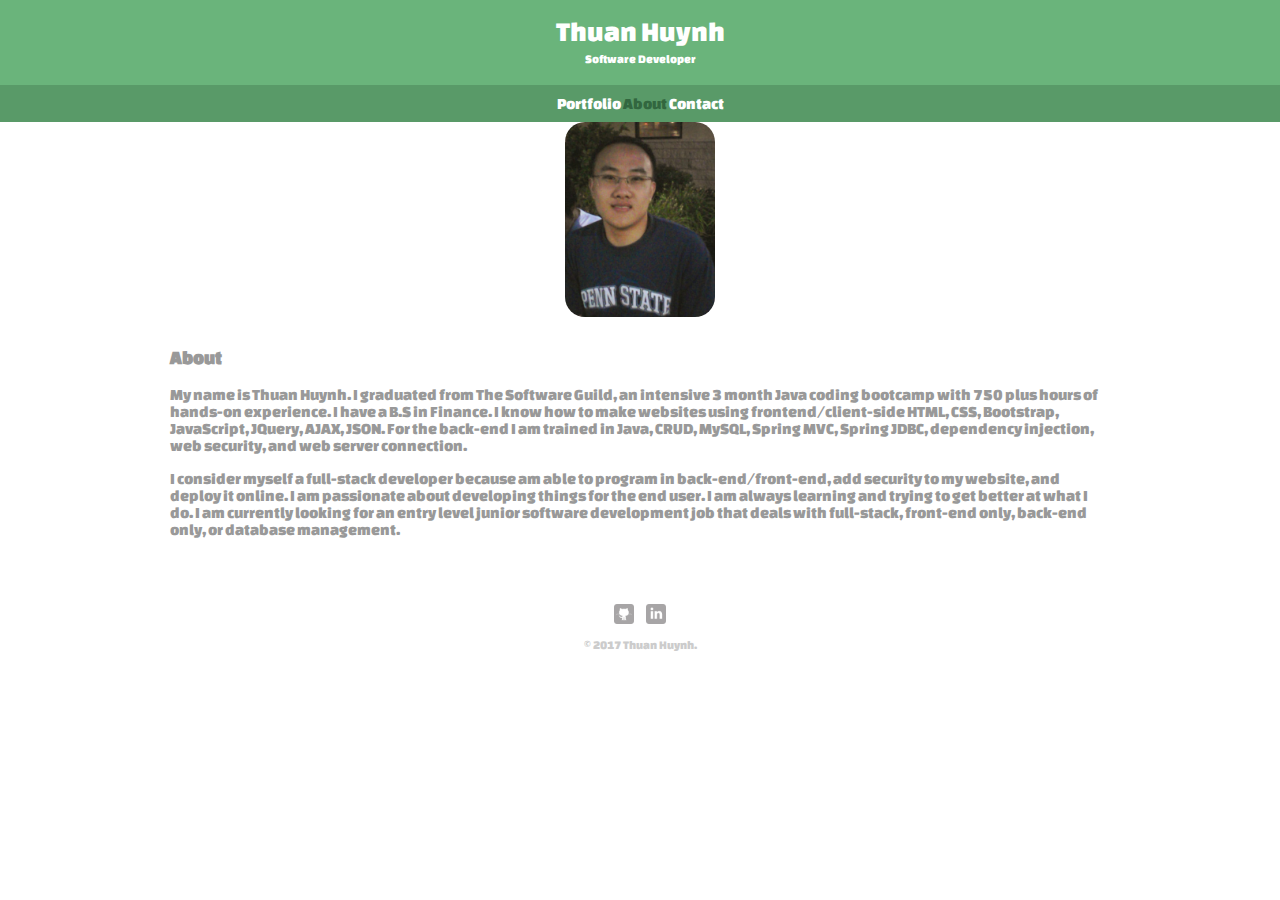
==== about.html @ 43ffecfe "added pages" ====
<!DOCTYPE html>
<html>

<head>
    <meta charset="utf-8">
    <title>Thuan Huynh | Software Developer Generalist</title>
    <link rel="stylesheet" href="css/normalize.css">
    <link href="https://fonts.googleapis.com/css?family=Changa+One|Open+Sans:400,400i,700,700i,800" rel="stylesheet">
    <link rel="stylesheet" href="css/main.css">
</head>

<body>
    <header>
        <a href="index.html" id="logo">
            <h1>Thuan Huynh</h1>
            <h2>Software Developer</h2>
        </a>
        <nav>
            <ul>
                <li><a href="index.html">Portfolio</a></li>
                <li><a href="about.html" class="selected">About</a></li>
                <li><a href="contact.html">Contact</a></li>
            </ul>
        </nav>
    </header>
    
    <div id="wrapper2">
        <section>
            <img src="img/thuan.jpg" alt="Photograph of Thuan" class="profile-photo">
            <h3>About</h3>
            <p>My name is Thuan Huynh. I graduated from The Software Guild, an intensive 3 month Java coding bootcamp with 750
                plus hours of hands-on experience. I have a B.S in Finance. I know how to make websites using frontend/client-side
                HTML, CSS, Bootstrap, JavaScript, JQuery, AJAX, JSON. For the back-end I am trained in Java, CRUD, MySQL,
                Spring MVC, Spring JDBC, dependency injection, web security, and web server connection.</p>
            <p>I consider myself a full-stack developer because am able to program in back-end/front-end, add security to my
                website, and deploy it online. I am passionate about developing things for the end user. I am always learning
                and trying to get better at what I do. I am currently looking for an entry level junior software development
                job that deals with full-stack, front-end only, back-end only, or database management. </p>

        </section>

        <footer>
            <a href="https://github.com/thuanhuynh89" target="_blank"><img src="img/github.png" alt="Github Logo"
            class="social-icon"> </a>
            <a href="https://linkedin.com/in/thuan-huynh-bitsdontbyte" target="_blank"><img src="img/linkedin.png" 
            alt="Linkedin Logo"  class="social-icon"> </a>
            <p>&copy; 2017 Thuan Huynh.</p>
        </footer>
    </div>
</body>

</html>
---- css/main.css ----
/*************************************************
GENERAL
**************************************************/

body {
    font-family: 'Changa One', sans-serif;
}

#wrapper{
    max-width: 940px;
    margin: 0 auto;
    padding: 0 5%;
}

#wrapper2{
    max-width: 940px;
    margin: 0 auto;
    padding: 9.5% 5%;
}

a{
    text-decoration: none;
}

img {
    width: 100%;
}

h3 {
    margin: 0 0 1em 0;
}

/*************************************************
HEADING
**************************************************/

header {
    float: left;
    margin: 0 0 0 0;
    padding: 5px 0 0 0;
    width: 100%;
}

#logo{
    text-align: center;
    margin: 0;
}

h1 {
    font-family: 'Changa One', sans-serif;
    margin: 15px 0;
    font-size: 1.75em;
    font-weight: normal;
    line-height: .8em;
}

h2{
    font-size: 0.75em;
    margin: -5px 0 0;
    font-weight: normal;
}

/*************************************************
NAVIGATION
**************************************************/
nav {
    text-align: center;
    padding: 10px 0;
    margin: 20px 0 0;
}

nav ul {
    list-style: none;
    margin: 0 10px;
    padding: 0;
}

nav li {
    display: inline-block;
}

/*************************************************
FOOTER
**************************************************/

footer {
    font-size: .75em;
    text-align: center;
    clear: both;
    padding-top: 50px;
    color: #ccc;
}

.social-icon {
    width: 20px;
    height: 20px;
    margin: 0 5px;
}

/*************************************************
PAGE: PORTFOLIO
**************************************************/

#gallery{
    margin: 0;
    padding: 0;
    list-style: none;
}

#gallery li {
    float: left;
    width: 45%;
    margin: 2.5%;
    background-color: #f5f5f5;
    color: #bdc3c7; 
}

#gallery li a p {
    margin: 0;
    padding: 5%;
    font-size: 0.75em;
    color: #bdc3c7;
}

/*************************************************
PAGE: ABOUT
**************************************************/
.profile-photo {
    display: block;
    max-width: 150px;
    margin: 0 auto 30px;
    border-radius: 20px;
}


/*************************************************
COLORS
**************************************************/

/* site body */
body {
    background-color: #fff;
    color: #999;
}

/* green header */
header {
    background-color:#6ab47b;
    border-color: #599a68;
}

/* nav background on mobile */
nav {
    background: #599a68;
}

/* logo text */
h1, h2 {
    color: #fff;
    font-family: 'Changa One', sans-serif;
}

/* links */
a {
    color: #6ab47b;
}

/* nav link */
nav a, nav:visited {
    color: #fff;   
}

/* selected nav link */
nav a.selected, nav a:hover {
    color: #32673f;
}
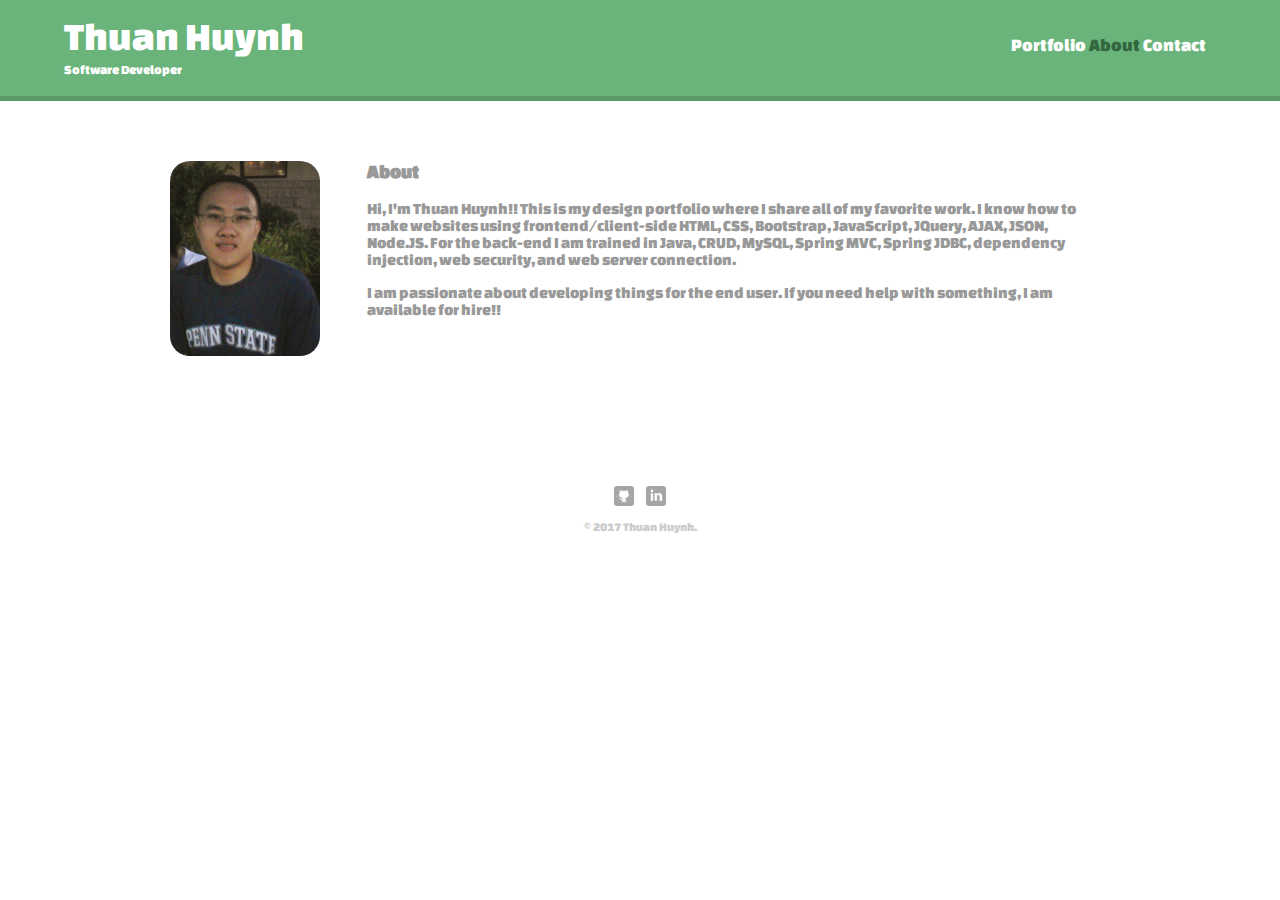
==== commit 53427847: "Layout is Complete" ====
--- a/about.html
+++ b/about.html
@@ -7,6 +7,8 @@
     <link rel="stylesheet" href="css/normalize.css">
     <link href="https://fonts.googleapis.com/css?family=Changa+One|Open+Sans:400,400i,700,700i,800" rel="stylesheet">
     <link rel="stylesheet" href="css/main.css">
+    <link rel="stylesheet" href="css/responsive.css">
+    <meta name="viewport" content="width=device-width, initial-scale=1.0">
 </head>
 
 <body>
@@ -23,20 +25,19 @@
             </ul>
         </nav>
     </header>
-    
+
     <div id="wrapper2">
         <section>
             <img src="img/thuan.jpg" alt="Photograph of Thuan" class="profile-photo">
             <h3>About</h3>
-            <p>My name is Thuan Huynh. I graduated from The Software Guild, an intensive 3 month Java coding bootcamp with 750
-                plus hours of hands-on experience. I have a B.S in Finance. I know how to make websites using frontend/client-side
-                HTML, CSS, Bootstrap, JavaScript, JQuery, AJAX, JSON. For the back-end I am trained in Java, CRUD, MySQL,
-                Spring MVC, Spring JDBC, dependency injection, web security, and web server connection.</p>
-            <p>I consider myself a full-stack developer because am able to program in back-end/front-end, add security to my
-                website, and deploy it online. I am passionate about developing things for the end user. I am always learning
-                and trying to get better at what I do. I am currently looking for an entry level junior software development
-                job that deals with full-stack, front-end only, back-end only, or database management. </p>
-
+            <p>Hi, I'm Thuan Huynh!! This is my design portfolio where I share all of my favorite work. I know how to make websites
+                using frontend/client-side HTML, CSS, Bootstrap, JavaScript, JQuery, AJAX, JSON, Node.JS. For the back-end
+                I am trained in Java, CRUD, MySQL, Spring MVC, Spring JDBC, dependency injection, web security, and web server
+                connection.
+            </p>
+            <p>I am passionate about developing things for the end user. If you need help with something, I am available for
+                hire!!
+            </p>
         </section>
 
         <footer>
--- a/css/main.css
+++ b/css/main.css
@@ -29,6 +29,7 @@
 h3 {
     margin: 0 0 1em 0;
 }
+
 
 /*************************************************
 HEADING
@@ -60,9 +61,11 @@
     font-weight: normal;
 }
 
+
 /*************************************************
 NAVIGATION
 **************************************************/
+
 nav {
     text-align: center;
     padding: 10px 0;
@@ -78,6 +81,7 @@
 nav li {
     display: inline-block;
 }
+
 
 /*************************************************
 FOOTER
@@ -97,6 +101,7 @@
     margin: 0 5px;
 }
 
+
 /*************************************************
 PAGE: PORTFOLIO
 **************************************************/
@@ -122,9 +127,11 @@
     color: #bdc3c7;
 }
 
+
 /*************************************************
 PAGE: ABOUT
 **************************************************/
+
 .profile-photo {
     display: block;
     max-width: 150px;
@@ -134,6 +141,31 @@
 
 
 /*************************************************
+PAGE: CONTACT
+**************************************************/
+
+.contact-info {
+    list-style: none;
+    padding: 0;
+    margin: 0;
+    font-size: 0.9em;
+}
+
+.contact-info a {
+    display: block;
+    min-height: 20px;
+    background-repeat: no-repeat;
+    background-size: 15px 15px;
+    padding: 0 0 0 25px;
+    margin: 0 0 10px;
+
+}
+
+.contact-info li.mail a {
+    background-image: url('../img/mail.png');
+}
+
+/*************************************************
 COLORS
 **************************************************/
 
--- a/css/responsive.css
+++ b/css/responsive.css
@@ -0,0 +1,80 @@
+@media screen and (min-width: 480px) {
+    
+    /*************************************************
+    TWO COLUMN LAYOUT
+    **************************************************/
+    #primary {
+        width: 50%;
+        float: left;
+    }
+
+    #secondary {
+        width: 40%;
+        float: right;
+    }
+
+    /*************************************************
+    3 * 5 = 15
+    100% - 15% = 85%
+    85 / 3 = 28.3333333333
+    **************************************************/
+
+    /*************************************************
+    PAGE: PORTFOLIO
+    **************************************************/
+
+    #gallery li {
+        width: 28.33333%
+    }
+
+    #gallery li:nth-child(4n) {
+        clear: left;
+    }
+
+    /*************************************************
+    PAGE: ABOUT
+    **************************************************/
+
+    .profile-photo {
+        float: left;
+        margin: 0 5% 80px 0;
+    }
+
+}
+
+@media screen and (min-width: 660px) {
+    
+    /*************************************************
+    HEADER
+    **************************************************/
+
+    nav {
+        background: none;
+        float: right;
+        font-size: 1.125em;
+        margin-right: 5%;
+        text-align: right;
+        width: 45%;
+    }
+
+    #logo {
+        float: left;
+        margin-left: 5%;
+        text-align: left;
+        width: 45%;
+    }
+
+    h1 {
+        font-size: 2.5em;
+    }
+
+    h2 {
+        font-size: .825em;
+        margin-bottom: 20px;
+    }
+
+    header {
+        border-bottom: 5px solid #599a68;
+        margin-bottom: 60px;
+    }
+}